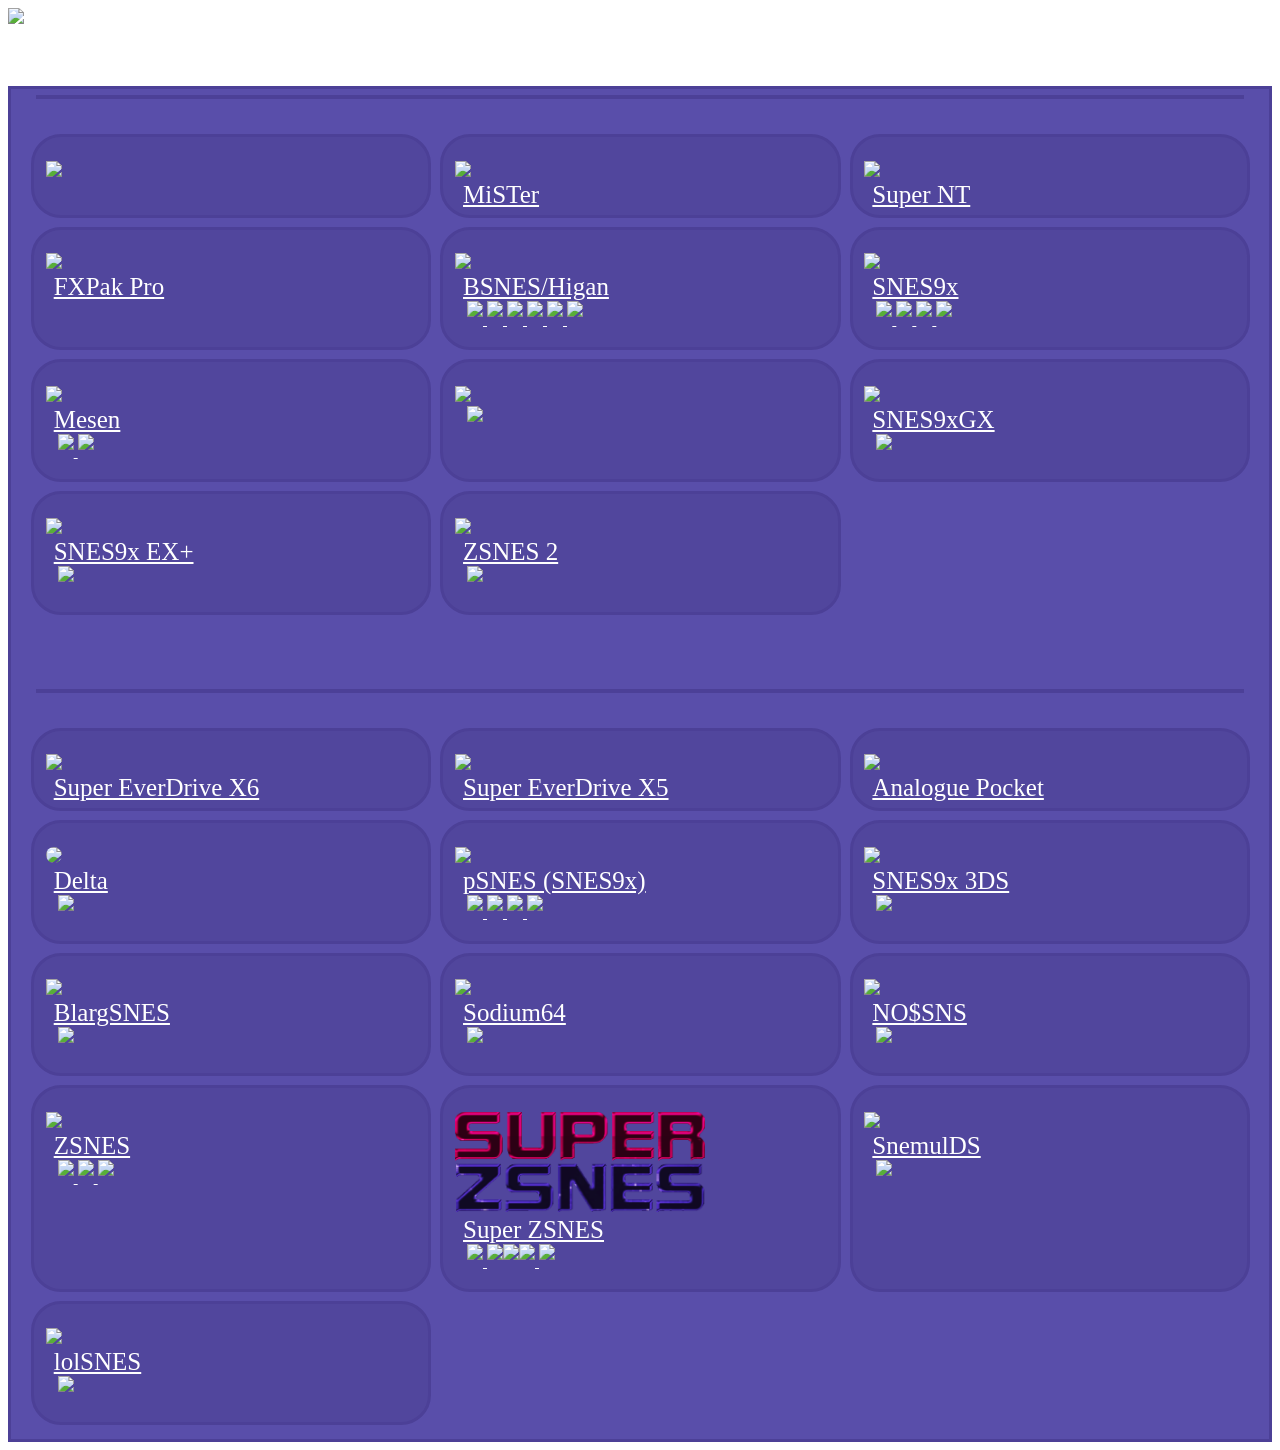
==== smbcd/supportsheet.html @ e3b09c6c "super zsnes lol" ====
<!DOCTYPE html>
<html>
	
	<head>
		
		<meta charset="UTF-8">
		<meta name="viewport" content="user-scalable=yes, width=device-width, initial-scale=0.80, minimum-scale=0.75, maximum-scale=1"/>

		<title>FamicomCD - SMBCD Support Sheet</title>
		<link rel="tab icon" href="https://famicomcd.org/graphics/diskette.png">
		<link rel="icon" href="https://famicomcd.org/graphics/faviconcd.ico">
		<meta name="keywords" content="Famicom, FamicomCD, SMBCD, Super Mario Bros. CD, SMW, rom hack, super mario bros cd">
		
		<meta property="og:title" content="FamicomCD - SMBCD Support Sheet"/>
		<meta property="og:description" content="If you need to check what emulators or flashcarts support Super Mario Bros. CD or MSU-1 games in general, this sheet has everything you'll need!"/>
		<meta property="og:url" content="https://famicomcd.org/smbcd/supportsheet"/>
		<meta property="og:image" content="https://famicomcd.org/embedimages/supportsheetembed.png" loading="lazy"/>
		<meta name="twitter:card" content="summary_large_image">
		<meta data-react-helmet="true" name="theme-color" content="#483c97"/>
		
		<link rel="stylesheet" href="https://famicomcd.org/reuse/common.css">
		<link rel="stylesheet" href="https://famicomcd.org/reuse/mainpage.css">
		<link rel="stylesheet" href="../common/global.css">
		<link rel="stylesheet" href="../common/smbcdresources.css">
		
		<script src="../common/inserthtml.js"></script>
		
	</head>
	
	<style>
	
	
	
	</style>

	
		

	<body class=main>
	
		<div class="paddingbeforethenav"></div>
		<div id="nav">
			<a href="https://famicomcd.org"><img class="famicomcdlogo" src="https://famicomcd.org/graphics/famicomcdlogosm.png"></a>
		</div>

		<div class="supportsheetmargin">
			<p class="supportsheetname" data-strid="support_sheet_name"></p>
			<p class="supportsheetdesc" data-strid="support_sheet_description"></p>
			<p class="supportsheetdescp2" data-strid="support_sheet_description_p2"></p>
			<!-- <p class="supportsheetdescp2" data-strid="support_sheet_description_p3"></p> -->
		</div>
		
		
		
		<div class="supportsheetcontainer">
			<!-- <div class="switchbuttons">
				<img class="switchbuttongrid" src="../graphics/icons/grid.png" loading="lazy" draggable="false" id="gridButton">
				<img class="switchbuttonlist" src="../graphics/icons/list.png" loading="lazy" draggable="false" id="listButton">
			</div> -->
			
		
		
			<div class="msu1supporttab">
				<p class="supporttabname" data-strid="msu1_supported"  style="padding-top: 6px !important;"></p>
				<div class="supportcontentbar"></div>
			</div>
			
			
			
			<div class="supportcontent visible">
			
			
				<a href="https://krikzz.com/our-products/cartridges/fxpak-pro.html"><div class="supportthings">
					<img class="supportstufficons" src="../graphics/icons/supportsheet/SNES.webp" loading="lazy">
					<p class="supportstuffnames" data-strid="hardware_superfamicom"></p>
				</div></a>
				
				
				<a href="https://github.com/MiSTer-devel"><div class="supportthings">
					<img class="supportstufficons" src="../graphics/icons/supportsheet/MiSTer.webp" loading="lazy">
					<p class="supportstuffnames">MiSTer</p>
				</div></a>
				
				
				<a href="https://www.analogue.co/super-nt"><div class="supportthings">
					<img class="supportstufficons" src="../graphics/icons/supportsheet/Analogue.webp" loading="lazy">
					<p class="supportstuffnames">Super NT</p>
				</div></a>
				
				
				<a href="https://krikzz.com/our-products/cartridges/fxpak-pro.html"><div class="supportthings">
					<img class="supportstufficons" src="../graphics/icons/supportsheet/fxpak.webp" loading="lazy">
					<p class="supportstuffnames">FXPak Pro</p>
				</div></a>
	
			
				<a href="https://github.com/bsnes-emu/bsnes"><div class="supportthings">
					<img class="supportstufficons" src="../graphics/icons/supportsheet/BSNES.webp" loading="lazy">
					<div class="nameandstuffflex"> <p class="supportstuffnames">BSNES/Higan</p> <div class="keepthestuffflex"><img class="supportplaformiconleft" src="https://famicomcd.org/../graphics/icons/consoles/windows.png" loading="lazy"> <img class="supportplatformicons" src="https://famicomcd.org/../graphics/icons/consoles/apple.png" loading="lazy"> <img class="supportplatformicons" src="https://famicomcd.org/../graphics/icons/consoles/linux.png" loading="lazy"> <img class="supportplatformicons" src="https://famicomcd.org/../graphics/icons/consoles/switch.png" loading="lazy"> <img class="supportplatformicons" src="https://famicomcd.org/../graphics/icons/consoles/xbox.png" loading="lazy"> <img class="supportplatformicons" src="https://famicomcd.org/../graphics/icons/consoles/retroarch.png" loading="lazy"></div></div>
				</div></a>
				
				
				<a href="https://github.com/snes9xgit/snes9x"><div class="supportthings">
					<img class="supportstufficons" src="../graphics/icons/supportsheet/SNES9x.webp" loading="lazy">
					<div class="nameandstuffflex"> <p class="supportstuffnames">SNES9x</p> <div class="keepthestuffflex"><img class="supportplaformiconleft" src="https://famicomcd.org/../graphics/icons/consoles/windows.png" loading="lazy"> <img class="supportplatformicons" src="https://famicomcd.org/../graphics/icons/consoles/apple.png" loading="lazy"> <img class="supportplatformicons" src="https://famicomcd.org/../graphics/icons/consoles/linux.png" loading="lazy"> <img class="supportplatformicons" src="https://famicomcd.org/../graphics/icons/consoles/retroarch.png" loading="lazy"></div></div>
				</div></a>

				
				<a href="https://www.mesen.ca/"><div class="supportthings">
					<img class="supportstufficons" src="../graphics/icons/supportsheet/Mesen.png" loading="lazy">
					<div class="nameandstuffflex"> <p class="supportstuffnames">Mesen</p> <div class="keepthestuffflex"><img class="supportplaformiconleft" src="https://famicomcd.org/../graphics/icons/consoles/windows.png" loading="lazy"> <img class="supportplatformicons" src="https://famicomcd.org/../graphics/icons/consoles/linux.png" loading="lazy"></div></div>
				</div></a>
				
				
				<a href="https://www.nintendo.com/en-gb/Misc-/Nintendo-Classic-Mini-Super-Nintendo-Entertainment-System/Nintendo-Classic-Mini-Super-Nintendo-Entertainment-System-1238330.html"><div class="supportthings">
					<img class="supportstufficons" src="../graphics/icons/supportsheet/SNESClassic.webp" loading="lazy">
					<div class="nameandstuffflex"> <p class="supportstuffnames" data-strid="emulator_superfamicom"></p> <div class="keepthestuffflex"><img class="supportplaformiconleft" src="https://famicomcd.org/../graphics/icons/consoles/retroarch.png" loading="lazy"></div></div>
				</div></a>
				
				
				<a href="https://github.com/dborth/snes9xgx"><div class="supportthings">
					<img class="supportstufficons" src="../graphics/icons/supportsheet/SNES9x.webp" loading="lazy">
					<div class="nameandstuffflex"> <p class="supportstuffnames">SNES9xGX</p> <div class="keepthestuffflex"><img class="supportplaformiconleft" src="https://famicomcd.org/../graphics/icons/consoles/wii.png" loading="lazy"></div></div>
				</div></a>
				
				
				<a href="https://play.google.com/store/apps/details?id=com.explusalpha.Snes9xPlus"><div class="supportthings">
					<img class="supportstufficons" src="../graphics/icons/supportsheet/SNES9x.webp" loading="lazy">
					<div class="nameandstuffflex"> <p class="supportstuffnames">SNES9x EX+</p> <div class="keepthestuffflex"><img class="supportplaformiconleft" src="https://famicomcd.org/../graphics/icons/consoles/android.png" loading="lazy"></div></div>
				</div></a>

				<a href="https://github.com/xyproto/zsnes"><div class="supportthings">
					<img class="supportstufficons" src="../graphics/icons/supportsheet/noicon.webp" loading="lazy">
					<div class="nameandstuffflex"> <p class="supportstuffnames">ZSNES 2</p> <div class="keepthestuffflex"> <img class="supportplaformiconleft" src="https://famicomcd.org/../graphics/icons/consoles/linux.png" loading="lazy"> </div></div>
				</div></a>
			</div>
		
		

		
		
			<div class="msu1supporttab">
				<p class="supporttabnamebottom" data-strid="msu1_unsupported"></p>
				<div class="supportcontentbar"></div>
			</div>
			
			
			
			
			<div class="supportcontent visible">
			
			
				<a href="https://krikzz.com/our-products/cartridges/super-everdrive-x6.html"><div class="supportthings">
					<img class="supportstufficons" src="../graphics/icons/supportsheet/supereverdrivex6.webp" loading="lazy">
					<p class="supportstuffnames">Super EverDrive X6</p>
				</div></a>
				
				<a href="https://krikzz.com/our-products/cartridges/spedx5.html"><div class="supportthings">
					<img class="supportstufficons" src="../graphics/icons/supportsheet/supereverdrivex5.webp" loading="lazy">
					<p class="supportstuffnames">Super EverDrive X5</p>
				</div></a>

				<a href="https://www.analogue.co/pocket"><div class="supportthings">
					<img class="supportstufficons" src="../graphics/icons/supportsheet/Analogue.webp" loading="lazy">
					<p class="supportstuffnames">Analogue Pocket</p>
				</div></a>
				
				<a href="https://github.com/rileytestut/Delta"><div class="supportthings">
					<img class="supportstufficons" src="../graphics/icons/supportsheet/Delta.webp" style="border-radius:20px;" loading="lazy">
					<div class="nameandstuffflex"> <p class="supportstuffnames">Delta</p> <div class="keepthestuffflex"> <img class="supportplaformiconleft" src="https://famicomcd.org/../graphics/icons/consoles/apple.png" loading="lazy"> </div></div>
				</div></a>
				
				<a href="https://github.com/switchrebirth/pSNES"><div class="supportthings">
					<img class="supportstufficons" src="../graphics/icons/supportsheet/SNES9x.webp" loading="lazy">
					<div class="nameandstuffflex"> <p class="supportstuffnames">pSNES (SNES9x)</p> <div class="keepthestuffflex"> <img class="supportplaformiconleft" src="https://famicomcd.org/../graphics/icons/consoles/windows.png" loading="lazy"> <img class="supportplatformicons" src="https://famicomcd.org/../graphics/icons/consoles/linux.png" loading="lazy"> <img class="supportplatformiconssmall" src="https://famicomcd.org/../graphics/icons/consoles/psvita.png" loading="lazy"> <img class="supportplatformicons" src="https://famicomcd.org/../graphics/icons/consoles/switch.png" loading="lazy"> </div></div>
				</div></a>
				
				<a href="https://github.com/bubble2k16/snes9x_3ds"><div class="supportthings">
					<img class="supportstufficons" src="../graphics/icons/supportsheet/SNES9x.webp" loading="lazy">
					<div class="nameandstuffflex"> <p class="supportstuffnames">SNES9x 3DS</p> <div class="keepthestuffflex"> <img class="supportplatformiconleftsmall" src="https://famicomcd.org/../graphics/icons/consoles/3ds.png" loading="lazy"> </div></div>
				</div></a>
				
				<a href="https://blargsnes.kuribo64.net/"><div class="supportthings">
					<img class="supportstufficons" src="../graphics/icons/supportsheet/BlargSNES.webp" loading="lazy">
					<div class="nameandstuffflex"> <p class="supportstuffnames">BlargSNES</p> <div class="keepthestuffflex"> <img class="supportplatformiconleftsmall" src="https://famicomcd.org/../graphics/icons/consoles/3ds.png" loading="lazy"> </div></div>
				</div></a>
				
				<a href="https://github.com/Hydr8gon/sodium64"><div class="supportthings">
					<img class="supportstufficons" src="../graphics/icons/supportsheet/Sodium64.webp" loading="lazy">
					<div class="nameandstuffflex"> <p class="supportstuffnames">Sodium64</p> <div class="keepthestuffflex"> <img class="supportplaformiconleft" src="https://famicomcd.org/../graphics/icons/consoles/n64.png" loading="lazy"> </div></div>
				</div></a>
				
				<a href="https://problemkaputt.de/sns.htm"><div class="supportthings">
					<img class="supportstufficons" src="../graphics/icons/supportsheet/noicon.webp" loading="lazy">
					<div class="nameandstuffflex"> <p class="supportstuffnames">NO$SNS</p> <div class="keepthestuffflex"> <img class="supportplaformiconleft" src="https://famicomcd.org/../graphics/icons/consoles/windows.png" loading="lazy"> </div></div>
				</div></a>
				
				<a href="https://sourceforge.net/projects/zsnes/"><div class="supportthings">
					<img class="supportstufficons" src="../graphics/icons/supportsheet/ZSNES.webp" loading="lazy">
					<div class="nameandstuffflex"> <p class="supportstuffnames">ZSNES</p> <div class="keepthestuffflex"> <img class="supportplaformiconleft" src="https://famicomcd.org/../graphics/icons/consoles/windows.png" loading="lazy"> <img class="supportplatformicons" src="https://famicomcd.org/../graphics/icons/consoles/apple.png" loading="lazy"> <img class="supportplatformicons" src="https://famicomcd.org/../graphics/icons/consoles/linux.png" loading="lazy"> </div></div>
				</div></a>

				<a href="https://www.zsnes.com/"><div class="supportthings">
					<img class="supportstufficons" src="../graphics/icons/supportsheet/superzsnes.png" loading="lazy">
					<div class="nameandstuffflex"> <p class="supportstuffnames">Super ZSNES</p> <div class="keepthestuffflex"> <img class="supportplaformiconleft" src="https://famicomcd.org/../graphics/icons/consoles/windows.png" loading="lazy"> <img class="supportplatformicons" src="https://famicomcd.org/../graphics/icons/consoles/apple.png" loading="lazy"><img class="supportplatformicons" src="https://famicomcd.org/../graphics/icons/consoles/linux.png" loading="lazy"><img class="supportplatformicons" src="https://famicomcd.org/../graphics/icons/consoles/android.png" loading="lazy"> <img class="supportplatformicons" src="https://famicomcd.org/../graphics/icons/consoles/ios.png" loading="lazy"></div></div>
				</div></a>
				
				<a href="https://bitbucket.org/Coto88/snemulds/src/master/"><div class="supportthings">
					<img class="supportstufficons" src="../graphics/icons/supportsheet/noicon.webp" loading="lazy">
					<div class="nameandstuffflex"> <p class="supportstuffnames">SnemulDS</p> <div class="keepthestuffflex"> <img class="supportplatformiconleftsmall" src="https://famicomcd.org/../graphics/icons/consoles/ds.png" loading="lazy"> </div></div>
				</div></a>
				
				<a href="https://github.com/Arisotura/lolSnes"><div class="supportthings">
					<img class="supportstufficons" src="../graphics/icons/supportsheet/noicon.webp" loading="lazy">
					<div class="nameandstuffflex"> <p class="supportstuffnames">lolSNES</p> <div class="keepthestuffflex"> <img class="supportplatformiconleftsmall" src="https://famicomcd.org/../graphics/icons/consoles/ds.png" loading="lazy"> </div></div>
				</div></a>
			</div>
				
				
		</div>



		<div class="footerpadding"></div>


	</body>
	
	<footer>
	
		<div data-insert="../common/footer.html"></div>
	
	</footer>
	
	
	
	<script src="../common/language.js"></script>
	<script src="../common/global.js"></script>
	
</html>
---- common/smbcdresources.css ----
.supportsheetname {
	font-size:50px;
	margin:0;
	line-height:1;
	}
	
	.supportsheetdescp2 {
	margin-top: 10px;
	}
	
	.supportsheetdescp2 a, .installguidetextholder a {
	color:#c1baef !important;
	}
		
	.supportsheetdescp2 a:hover, .installguidetextholder a:hover {
	color:#a8a1db !important;
	}
		
	.supportsheetdescp2 a:active, .installguidetextholder a:active {
	color:#8277cc !important;
	}
	
	.supportsheetmargin {
	padding:20px;
	width:1420px;
	margin-left:auto;
	margin-right:auto;
	color: white;
	font-size:18px;
	}
	
	.supportsheetcontainer {
	width:1300px;
	height:auto;
	background-color:#594eaa;
	border: 3px solid #4c4097;
	border-radius: 30px;
	margin-left:auto;
	margin-right:auto;
	color:white;
	-webkit-user-select: none;
	-moz-user-select: none;
	-ms-user-select: none;
	user-select: none;
	}
	
	.supportsheetcontainer a {
	color:white;
	}
		
	.supportsheetcontainer a:hover {
	color:white;
	}
		
	.supportsheetcontainer a:active {
	color:white;
	}
	
	.switchbuttons, .enemyswitchbuttons {
	float:right;
	padding:15px 2% 10px 10px;
	transition: ease-in 0.07s;
	}
	
	.switchbuttongrid, .switchbuttonlist, .switchbuttonanim {
	width:40px;
	background-color: #51469d;
	border: 3px solid #4c4097;
	padding:10px;
	border-radius: 15px;
	transition: ease-in 0.07s;
	}
		
	.supporttabname, .supporttabnamebottom, .smbcdteamtabname {
	font-size:40px;
	margin:0;
	padding-left:2%;
	padding-top:60px;
	}
	
	.smbcdteamtabname {
	padding-top:0;
	}
	
	.supportcontentbar, .enemycontentbar {
	height:4px;
	width:96%;
	background-color: #4c4097;
	margin-left:auto;
	margin-right:auto;
	}
	
	.supportcontent, .smbcdteamgrids, .enemycontent, .smbcdteamcontent {
	padding:35px 25px 20px 20px;
	display: grid;
	grid-template-columns: repeat(auto-fit, minmax(300px, 1fr));
	gap: 15px;
	display: none;
	}
	
	.smbcdteamcontent {
	grid-template-columns: repeat(auto-fit, minmax(330px, 1fr));
	display: grid;
	}
	
	.enemycontentbar {
	margin-top: 100px;
	}
	
	.enemycontent {
	display: flex;
	flex-direction: column;
	flex:1;
	}
	
	.enemyright {
	padding: 35px 25px 20px 5px;
	}
	
	.enemyleft {
	padding: 35px 5px 20px 20px;
	}
	
	.flextheenemystuff.visible, .flextheenemystufflist.visible {
	display:flex;
	gap: 10px;
	align-items: flex-start;
	}
	
	.flextheenemystufflist {
		
	.enemynameandtags {
	margin-top: 3%;
	}
	
	.padenemiesonmobile {
	padding: 8px;
	}
	
	}
	
	.flextheenemystuff, .flextheenemystufflist {
	display:none;
	}
	
	.supportcontentlist {
	.supportstufficons {
	margin:1% 0% 0% 1% !important;
    height:65px !important;
	}
	}
	
	.crisprender, .enemystufficons, .switchbuttonanim, .enemytagicon {	
	image-rendering: -moz-crisp-edges;
	image-rendering: -webkit-optimize-contrast;
	image-rendering: crisp-edges;
	-ms-interpolation-mode: nearest-neighbor;
	image-rendering: pixelated;
	}
	
	.smbcdteamposition, .smbcdrepresenting {
	font-size: 15px;
	line-height: 1.5;
	padding: 0% 0% 5% 5%;
	display: inline-block;
	vertical-align: top;
	opacity: 0.7;
	margin:0;
	width: 100%;
	}
	
	.smbcdrepresenting {
	padding: 0% 0% 0% 3%;
	}
	
	.representbanner {
	width: 95%;
	border-radius: 20px;
	margin-left: 2.5%;
	transition: ease-in 0.07s;
	}
	
	.supportcontentlist {
	padding:35px 25px 20px 20px;
	gap: 15px;
	display: none;
	
	
	
	.supportthings {
	margin-bottom:6px;
	height: 90px;
	}
	
	.supportstuffnames {
	padding: 10px 0% 0% 2%;
	display: inline-block;
	vertical-align: top;
	font-size: 23px;
	}
	
	.supportplaformiconleft, .supportplatformicons {
	vertical-align: top;
	float:right;
	height: 45px;
	padding: 23px 1% 1% 0%;
	}
	
	.supportplatformiconssmall {
	width:auto;
	height: 25px;
	float:right;
	padding: 33px 1% 1% 0%;
	}
	
	@media (max-width: 819px) {
	
	.supportplaformiconleft, .supportplatformicons  {
    height: 40px;
	}
	
	}


	}
	
	
	.contactstuffnames {
	padding: 10px 0% 0% 2%;
    display: inline-block;
    vertical-align: top;
	font-size: 25px;
	padding: 18px 0% 0% 1%;
	margin:0;
	}


	.contactstufficons {
	margin: 1% 0% 2% 1.2%;
	height: 64px;
	width: 64px;
	display: inline-block;
	border-radius:20px;
	}
	
	
	.supportcontent.visible {
	display: grid;
	}
	
	.supportcontentlist.visible {
	display: block;
	}
	
	.switchbuttongrid.active, .switchbuttonlist.active, .switchbuttonanim.active {
	background-color:#7d71cf;
	border: 3px solid #6659b7;
	}
	
	.supportthings, .enemythings, .smbcdteamthings {
	width:100%;
	height:100%;
	background-color: #51469d;
	border: 3px solid #4c4097;
	border-radius: 30px;
	transition: ease-in 0.07s;
	}
	
	.supportthings {
	cursor: pointer;
	}
	
	.enemythings {
	break-inside: avoid;
	display: block;
	align-items: flex-start;
	}
	
	.supportthings:hover, .switchbuttongrid:hover, .switchbuttonlist:hover, .switchbuttonanim:hover, .method:hover, .installstepdetailsbutton:hover, .switchbuttonanim:hover {
	transform: translateY(-3px) scale(1.01);
	box-shadow: 0px 3px 5px rgba(11, 4, 60, 0.3);
	
	.installnotes {
	opacity:1;
	}
	
	}
	
	.installstepdetailsbutton:hover {
	transform: translateY(0px) scale(1.01);
	}
		
	.supportthings:active, .switchbuttongrid:active, .switchbuttonlist:active, .switchbuttonanim:active, .method:active, .installstepdetailsbutton:active {
	transform: translateY(2px) scale(0.99);
	filter: brightness(90%) hue-rotate(4deg);
	box-shadow: 0px 4px 1px rgba(11, 4, 60, 0.0);
	}
	
	.supportstufficons, .enemystufficons, .smbcdteamdevicons {
	margin:6% 0% 0% 3%;
	width:auto;
	height: 100px;
	text-align:center;
	}
	
	.smbcdteamdevicons {
	margin:3% 0% 0% 3%;
	border-radius:15px;
	display:inline-block;
	}
	
	.nameandstuffflex2 {
	display:inline-block;
	vertical-align:top;
	margin-top: 5.5%;
	}
	
	.enemystufficons {
	margin: 2% 2% 0% 2%;
	z-index:50;
	position: relative;
	cursor:pointer;
	}
	
	.enemynameandtags {
	display: inline-block;
	vertical-align: top;
	margin-top: 4.5%;
	padding: 0 0 10px 0;
	}
	
	.enemytagicon {
	width: 20px;
	vertical-align: middle;
	padding-bottom: 4px;
	}
	
	.allowtextselect, .enemydescmargins, .enemystuffnames {
	-webkit-user-select: text;
	-moz-user-select: text;
	-ms-user-select: text;
	user-select: text;
	}
	
	.enemydescmargins {
	margin: 0 1% 1%;
	}
	
	.padenemiesonmobile {
	padding: 20px;
	}
	
	.buttonsdivider {
	width:4px;
	height:66px;
	display:inline-block;
	background-color: #4c4097;
	margin: 0 10px;
	float:none;
	}

	.supportstuffnames, .enemystuffnames, .smbcdteamstuffnames {
	padding:0% 0% 0% 5%;
	margin:0;
	font-size:25px;
	}
	
	.smbcdteamstuffnames {
	line-height: 1.2;
	margin-bottom:4px;
	width:100%;
	}
	
	.enemystuffnames {
	padding: 0;
	}
	
	.supportplatformfortext {
	margin:0;
	padding:0% 0% 6% 6%;
	vertical-align:middle;
	display:inline;
	}
	
	.supportplatformicons, .supportplaformiconleft, .supportplatformiconssmall, .supportplatformiconleftsmall, .smbcdteamicons, .smbcdteamiconsleft {
	height: 26px;
	vertical-align:middle;
	display:inline;
	margin:0% 0% 6% 0%;
	}
	
	.smbcdteamicons {
	margin:0% 0% 6% 1%;
	}
	
	.smbcdteamicons, .smbcdteamiconsleft {
	height: 37px;
	border-radius:10px;
	transition: ease-in 0.07s;
	}
	
	.supportplaformiconleft, .supportplatformiconleftsmall {
	margin:0% 0% 6% 6%;
	}
	
	.smbcdteamiconslefta {
	margin:0% 0% 6% 5%;
	}
	
	.smbcdteamiconsa {
	margin:0% 0% 6% 3%;
	}
	
	.supportplatformiconssmall, .supportplatformiconleftsmall {
	width: 60px;
	height: auto;
	}
	
	.method {
	display:block;
	margin-left:auto;
	margin-right:auto;
	width:1300px;
	background-color: #594eaa;
	border: 3px solid #4c4097;
	border-radius:30px;
	transition: ease-in 0.07s;
	cursor: pointer;
	margin-bottom:10px;
	padding:10px 10px 0 10px;
	color:white;
	-webkit-user-select: none;
	-moz-user-select: none;
	-ms-user-select: none;
	user-select: none;
	}
	
	.installiconholder {
	display:inline-block;
	border-radius:25px;
	width:383px;
	}
	
	.installinfoholder {
	display:inline-block;
	vertical-align:top;
	margin:33px 0 0 10px;
	}
	
	.installname {
	font-size:22px;
	margin:0;
	}
	
	.installnotes {
	display:inline-block;
	background-color:#4c4097;
	padding:5px 20px 5px 20px;
	border-radius:30px;
	opacity:0.8;
	margin:0;
	transition: ease-in 0.07s;
	}
	
	.installnoteicons {
	width:20px;
	vertical-align:middle;
	margin:0 5px 4px 0;
	}
	
	.installguidetextholder {
	margin:20px;
	font-size: 18px;
	-webkit-user-select: text;
	-moz-user-select: text;
	-ms-user-select: text;
	user-select: text;
	}
	
	.installstepdetailsbutton {
	background-color: #51469d;
	text-align:center;
	padding:8px;
	font-size:22px;
	border: 3px solid #44388c;
	border-radius: 30px;
	transition: ease-in 0.07s;
	margin:0;
	-webkit-user-select: none;
	-moz-user-select: none;
	-ms-user-select: none;
	user-select: none;
	cursor:pointer;
	margin-top: 20px;
	}
	
	.keepthestuffflexsmbcdteam {
	display:flex;
	width:100%;
	}
	
	.installstepdetails {
	background-color: #51469d;
	padding:20px;
	border-width: 0 3px 3px !important;
	border: solid #44388c;
	border-radius: 0 0 30px 30px;
	}
	
	.guideimages, .guideimageswide, .guideimagescmd {
	border-radius: 20px;
	width:330px;
	margin-left: auto;
	display: block;
	margin-right: auto;
	margin-bottom: 20px;
	}
	
	.iosimages {
	display:inline;
	border-radius: 45px;
	height: 536px;
	}
	
	.guideimageswide {
	width:auto;
	height:190px;
	}
	
	.installrequirements {
	margin-bottom: 70px;
	}
	
	.guideimagescmd {
	width: 622px;
	}
	
	@media (max-width: 1459px) {
	
	.supportsheetmargin {
	width:auto;
	}
	
	.supportsheetcontainer {
	width:auto;
	border-radius: 0px;
	}
	
	.method {
	width:90%;
	}
	
	.installiconholder {
	width:303px;
	}
	
	.installinfoholder {
	margin:18px 0 0 10px;
	}
	
	.installname {
	font-size: 21px;
	}
	
	}
	
	
	@media (max-width: 1190px) {
		
	.enemynameandtags {
	display: block;
	margin-top: 0;
	padding: 0 0 10px 0;
	}	
		
	}
	
	
	@media (max-width: 1090px) {
	
	.installiconholder {
	width:343px;
	}

	.installinfoholder {
	margin:2px 0 18px 2px;
	display:block;
	}
	
	.installname {
	font-size: 22px;
	}
	
	}
	
	
	@media (max-width: 670px) {
	
	.supporttabname {
	text-align:center;
	padding-left:0;
	}
	
	.supporttabnamebottom {
	text-align:center;
	padding-left:0;
	}
	
	.supportsheetname {
	text-align: center;
	}
	
	.switchbuttons, .enemyswitchbuttons {
	padding:15px 2% 10px 10px;
	transition: ease-in 0.07s;
	display:none;
	}
	
	.enemycontentbar {
	margin-top: 110px;
	}
	
	.enemyswitchbuttons {
	display:inherit !important;
	}
	
	.nameandstuffflex {
	display: inline-flex;
	flex-direction: column;
	vertical-align: top;
	}
	
	.keepthestuffflex {
	display:flex;
	}
	
	.supportstufficons {
	margin: 2% 0% 1% 3%;
    height: 80px;
	}
	
	.supportstuffnames {
	padding: 0% 0% 0% 3%;
	width: 100%;
	display: inline;
    vertical-align: top;
	}
	
	.supportplaformiconleft, .supportplatformiconleftsmall {
	padding: 0% 0% 2% 4%;
	}
	
	.supportplatformicons, .supportplatformiconssmall {
	padding: 0% 0% 2% 4px;
	}
	
	.contactstufficons {
	margin: 6.5px 0 0 10px !important;
	}
	
	.contactstuffnames {
	padding: 14px 0% 0% 2%;
	font-size:23px;
	}
	
	.installiconholder {
	width:100%;
	display:block;
	}
	
	.guideimages, .guideimageswide, .guideimagescmd {
	width:80% !important;
	height:auto !important;
	}
	
	.iosimages {
	height: auto;
	width: 74%;
	}
	
	}
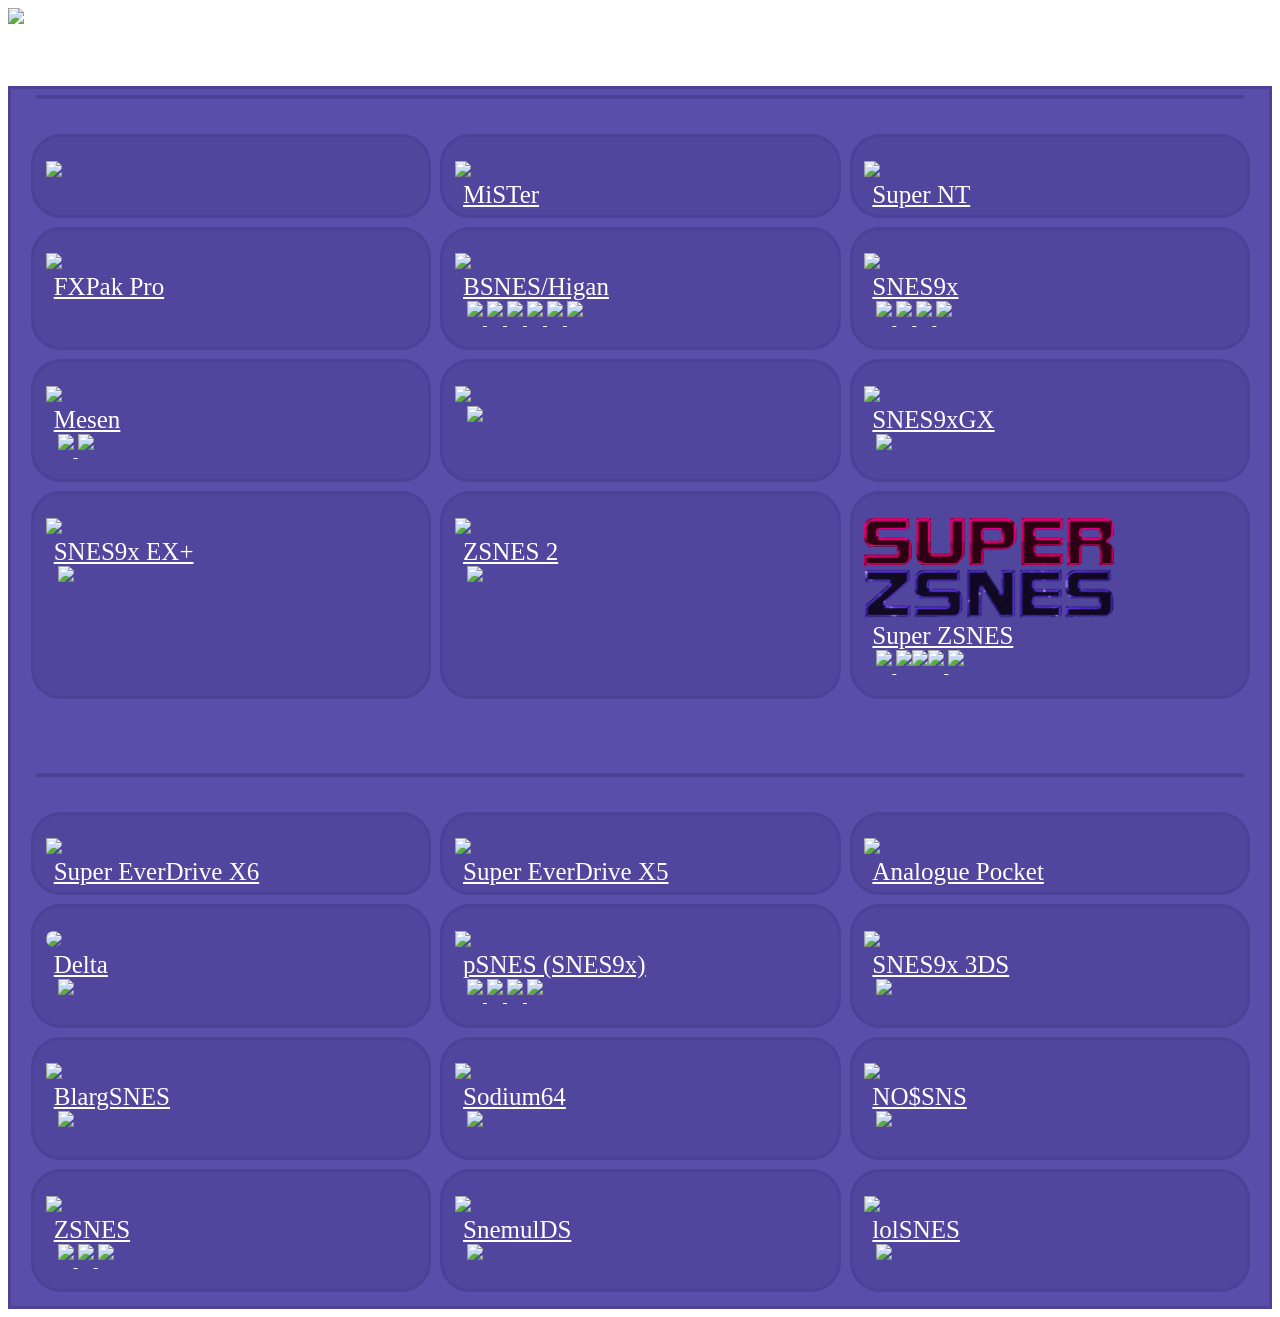
==== commit 23b8eb18: "Update supportsheet.html" ====
--- a/smbcd/supportsheet.html
+++ b/smbcd/supportsheet.html
@@ -133,6 +133,11 @@
 					<img class="supportstufficons" src="../graphics/icons/supportsheet/noicon.webp" loading="lazy">
 					<div class="nameandstuffflex"> <p class="supportstuffnames">ZSNES 2</p> <div class="keepthestuffflex"> <img class="supportplaformiconleft" src="https://famicomcd.org/../graphics/icons/consoles/linux.png" loading="lazy"> </div></div>
 				</div></a>
+				
+				<a href="https://www.zsnes.com/"><div class="supportthings">
+					<img class="supportstufficons" src="../graphics/icons/supportsheet/superzsnes.png" loading="lazy">
+					<div class="nameandstuffflex"> <p class="supportstuffnames">Super ZSNES</p> <div class="keepthestuffflex"> <img class="supportplaformiconleft" src="https://famicomcd.org/../graphics/icons/consoles/windows.png" loading="lazy"> <img class="supportplatformicons" src="https://famicomcd.org/../graphics/icons/consoles/apple.png" loading="lazy"><img class="supportplatformicons" src="https://famicomcd.org/../graphics/icons/consoles/linux.png" loading="lazy"><img class="supportplatformicons" src="https://famicomcd.org/../graphics/icons/consoles/android.png" loading="lazy"> <img class="supportplatformicons" src="https://famicomcd.org/../graphics/icons/consoles/ios.png" loading="lazy"></div></div>
+				</div></a>
 			</div>
 		
 		
@@ -199,11 +204,6 @@
 					<img class="supportstufficons" src="../graphics/icons/supportsheet/ZSNES.webp" loading="lazy">
 					<div class="nameandstuffflex"> <p class="supportstuffnames">ZSNES</p> <div class="keepthestuffflex"> <img class="supportplaformiconleft" src="https://famicomcd.org/../graphics/icons/consoles/windows.png" loading="lazy"> <img class="supportplatformicons" src="https://famicomcd.org/../graphics/icons/consoles/apple.png" loading="lazy"> <img class="supportplatformicons" src="https://famicomcd.org/../graphics/icons/consoles/linux.png" loading="lazy"> </div></div>
 				</div></a>
-
-				<a href="https://www.zsnes.com/"><div class="supportthings">
-					<img class="supportstufficons" src="../graphics/icons/supportsheet/superzsnes.png" loading="lazy">
-					<div class="nameandstuffflex"> <p class="supportstuffnames">Super ZSNES</p> <div class="keepthestuffflex"> <img class="supportplaformiconleft" src="https://famicomcd.org/../graphics/icons/consoles/windows.png" loading="lazy"> <img class="supportplatformicons" src="https://famicomcd.org/../graphics/icons/consoles/apple.png" loading="lazy"><img class="supportplatformicons" src="https://famicomcd.org/../graphics/icons/consoles/linux.png" loading="lazy"><img class="supportplatformicons" src="https://famicomcd.org/../graphics/icons/consoles/android.png" loading="lazy"> <img class="supportplatformicons" src="https://famicomcd.org/../graphics/icons/consoles/ios.png" loading="lazy"></div></div>
-				</div></a>
 				
 				<a href="https://bitbucket.org/Coto88/snemulds/src/master/"><div class="supportthings">
 					<img class="supportstufficons" src="../graphics/icons/supportsheet/noicon.webp" loading="lazy">
